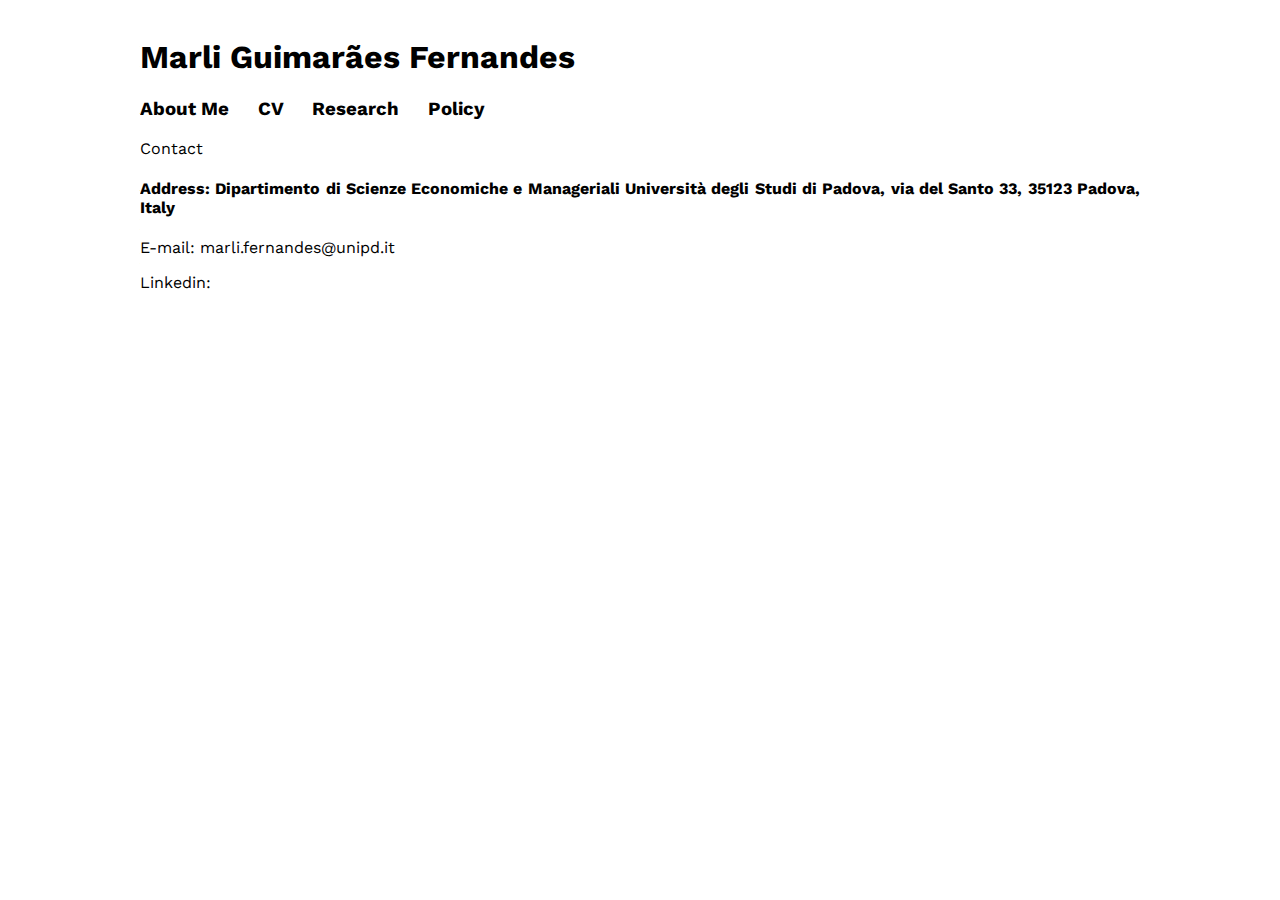
==== contact.html @ 15ead641 "Create contact.html" ====
<! marli guimaraes fernandes homepage >

<! start files to use within .html >
<head>
<! webpage title>
<title>Marli Guimarães Fernandes</title>
<! fonts.googleapis; font from google api >
<link rel="stylesheet" href="https://fonts.googleapis.com/css?family=Work+Sans&display=swap">
<! .css>
<link rel="stylesheet" href="./webpage.css">
</head>
<! end files to use within .html >

<! start .html >
<html>

<! start wrapper >
<div id="research-wrapper">

<! start name >
<h1>
<a href="https://marlifernandes.github.io"> Marli Guimarães Fernandes</a>
</h1>
<! end name >

<! start tabs >
<h3>
<! about tab >
<a href="https://marlifernandes.github.io/"> About Me</a> &emsp;
<! cv >
<a href="https://marlifernandes.github.io/CV/CV_MarliFernandes.pdf"> CV</a> &emsp;
<! research tab >
<a href="https://marlifernandes.github.io/research"> Research</a> &emsp;
<! projects tab >
<a href="https://marlifernandes.github.io/policy"> Policy</a> &emsp;
</h3>
<a href="https://marlifernandes.github.io/contact"> Contact</a> &emsp;
</h3>
<! end tabs >

<! vertical space >
&emsp;
<! vertical space >

<! start wkp/#1 title >
<h4>
Address: Dipartimento di Scienze Economiche e Manageriali Università degli Studi di Padova, via del Santo 33, 35123 Padova, Italy
</h4>
<! end wkp/#1 title >

<! start wkp/#1 mail >
<p>
E-mail: marli.fernandes@unipd.it
</p>
<! end wkp/#1 mail >

<! start wkp/#1 linkedin >
<p>
Linkedin: <a href='https://pt.linkedin.com/in/marli-guimar%C3%A3es-fernandes-13861b66'</a>
</p>
<! end wkp/#1 linkedin >

<! vertical space >
&emsp;
<! vertical space >

</div>
<! end wrapper >

</html>
<! end html >
---- webpage.css ----
/* -----------------------------------------------------------------------------
/* general guidelines
/* -----------------------------------------------------------------------------
/* body */
body {font-family: 'Work Sans', sans-sans-serif; font-color: black;  font-size: 16px; text-align: justify;}
/* href text */
a {text-decoration: none; color: black;}
/* href hover */
a:hover {text-decoration: none; color: #800000;}
/* footer */
footer {font-color: black; font-size: 12px;}

/* -----------------------------------------------------------------------------
/* index.html guidelines
/* -----------------------------------------------------------------------------
/* text wrapper */
#index-wrapper{width: 1100px; margin: 5vw auto}
/* image */
img {display: inline-block; margin: -10px 100px 0px 0px}

/* -----------------------------------------------------------------------------
/* research.html guidelines
/* -----------------------------------------------------------------------------
/* text wrapper */
#research-wrapper{width: 1000px; margin: 3vw auto;}

/* -----------------------------------------------------------------------------
/* policy.html guidelines
/* -----------------------------------------------------------------------------
/* text wrapper */
#policy-wrapper{width: 1000px; margin: 3vw auto;}
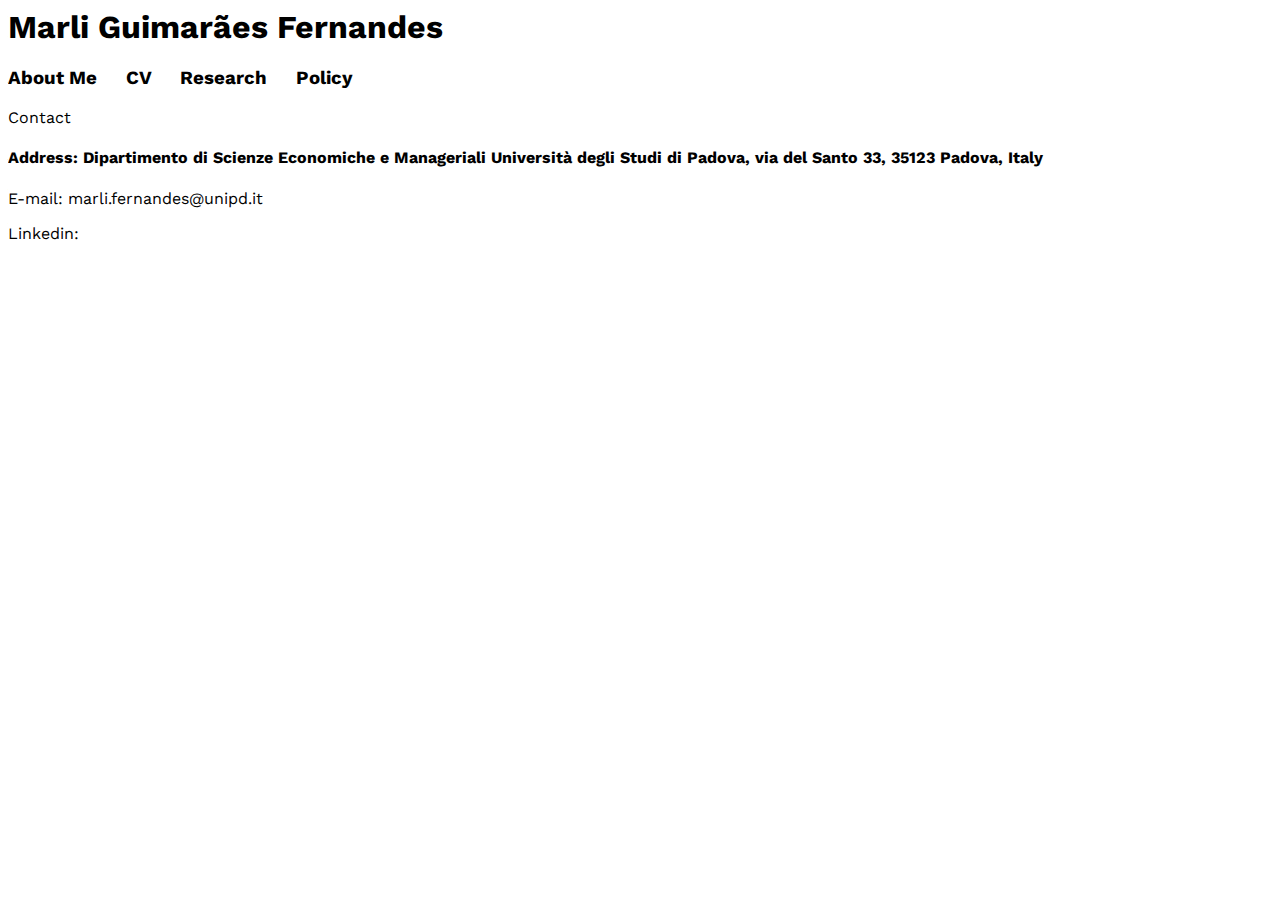
==== commit 42e3e52e: "Update contact.html" ====
--- a/contact.html
+++ b/contact.html
@@ -15,7 +15,7 @@
 <html>
 
 <! start wrapper >
-<div id="research-wrapper">
+<div id="contact-wrapper">
 
 <! start name >
 <h1>
@@ -42,23 +42,23 @@
 &emsp;
 <! vertical space >
 
-<! start wkp/#1 title >
+<! start ct/#1 title >
 <h4>
 Address: Dipartimento di Scienze Economiche e Manageriali Università degli Studi di Padova, via del Santo 33, 35123 Padova, Italy
 </h4>
-<! end wkp/#1 title >
+<! end ct/#1 title >
 
-<! start wkp/#1 mail >
+<! start ct/#2 mail >
 <p>
 E-mail: marli.fernandes@unipd.it
 </p>
-<! end wkp/#1 mail >
+<! end ct/#2 mail >
 
-<! start wkp/#1 linkedin >
+<! start ct/#3 linkedin >
 <p>
 Linkedin: <a href='https://pt.linkedin.com/in/marli-guimar%C3%A3es-fernandes-13861b66'</a>
 </p>
-<! end wkp/#1 linkedin >
+<! end ct/#3 linkedin >
 
 <! vertical space >
 &emsp;
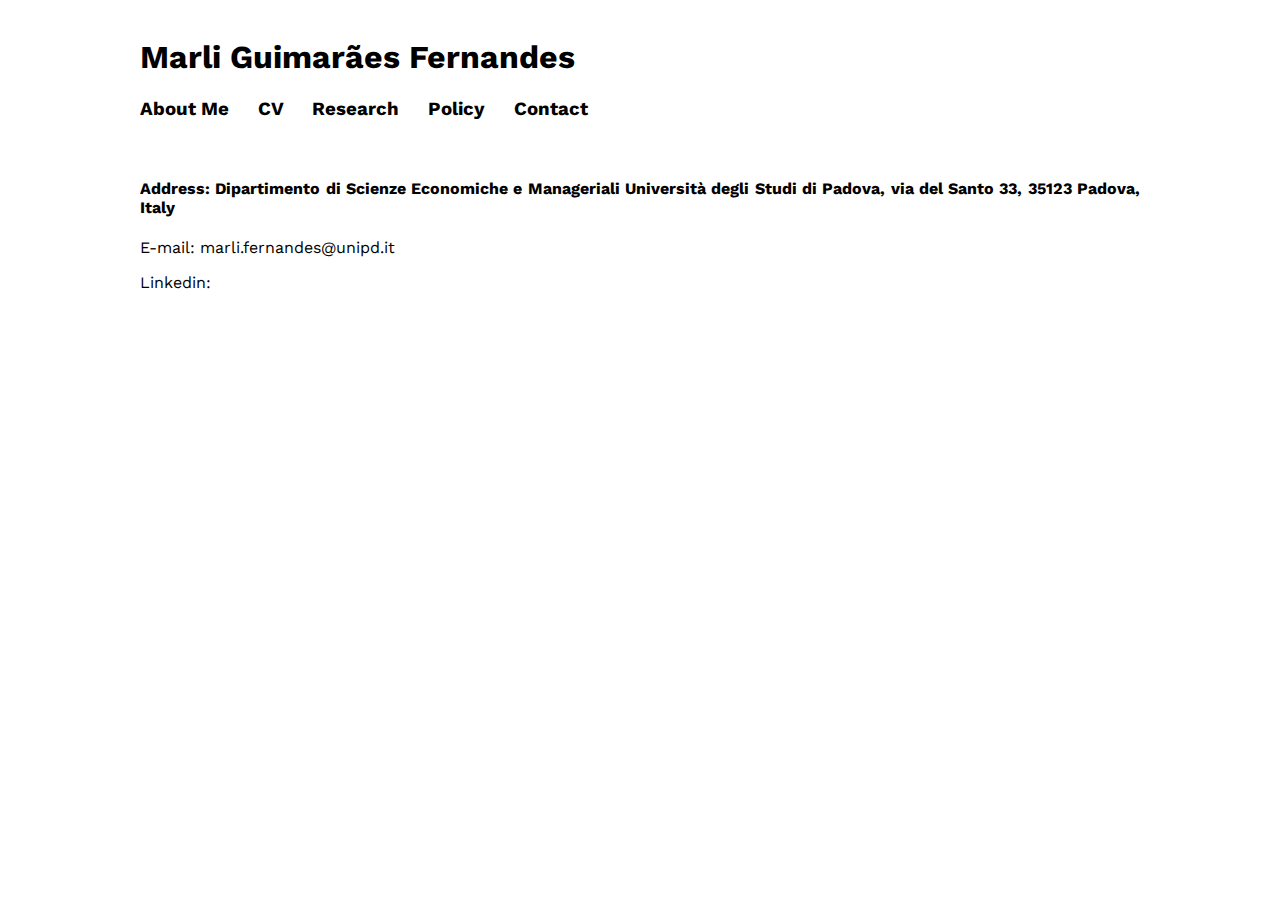
==== commit a09ebe88: "Update contact.html" ====
--- a/contact.html
+++ b/contact.html
@@ -15,7 +15,7 @@
 <html>
 
 <! start wrapper >
-<div id="contact-wrapper">
+<div id="research-wrapper">
 
 <! start name >
 <h1>
@@ -31,9 +31,9 @@
 <a href="https://marlifernandes.github.io/CV/CV_MarliFernandes.pdf"> CV</a> &emsp;
 <! research tab >
 <a href="https://marlifernandes.github.io/research"> Research</a> &emsp;
-<! projects tab >
+<! policy tab >
 <a href="https://marlifernandes.github.io/policy"> Policy</a> &emsp;
-</h3>
+<! contact tab >
 <a href="https://marlifernandes.github.io/contact"> Contact</a> &emsp;
 </h3>
 <! end tabs >
--- a/webpage.css
+++ b/webpage.css
@@ -29,3 +29,9 @@
 /* -----------------------------------------------------------------------------
 /* text wrapper */
 #policy-wrapper{width: 1000px; margin: 3vw auto;}
+
+/* -----------------------------------------------------------------------------
+/* contact.html guidelines
+/* -----------------------------------------------------------------------------
+/* text wrapper */
+#contact-wrapper{width: 1000px; margin: 3vw auto;}
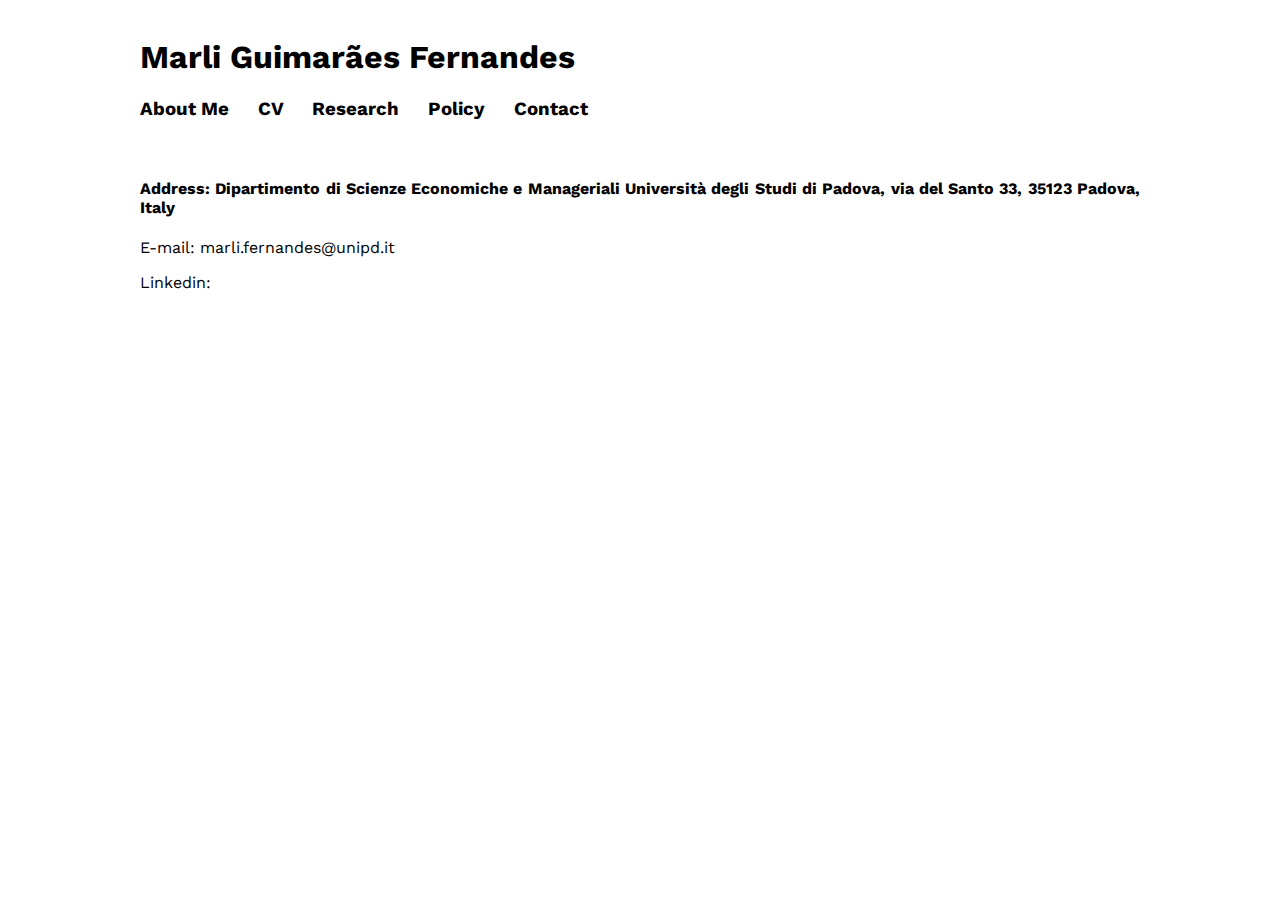
==== commit c72c298a: "Update contact.html" ====
--- a/contact.html
+++ b/contact.html
@@ -15,7 +15,7 @@
 <html>
 
 <! start wrapper >
-<div id="research-wrapper">
+<div id="contact-wrapper">
 
 <! start name >
 <h1>
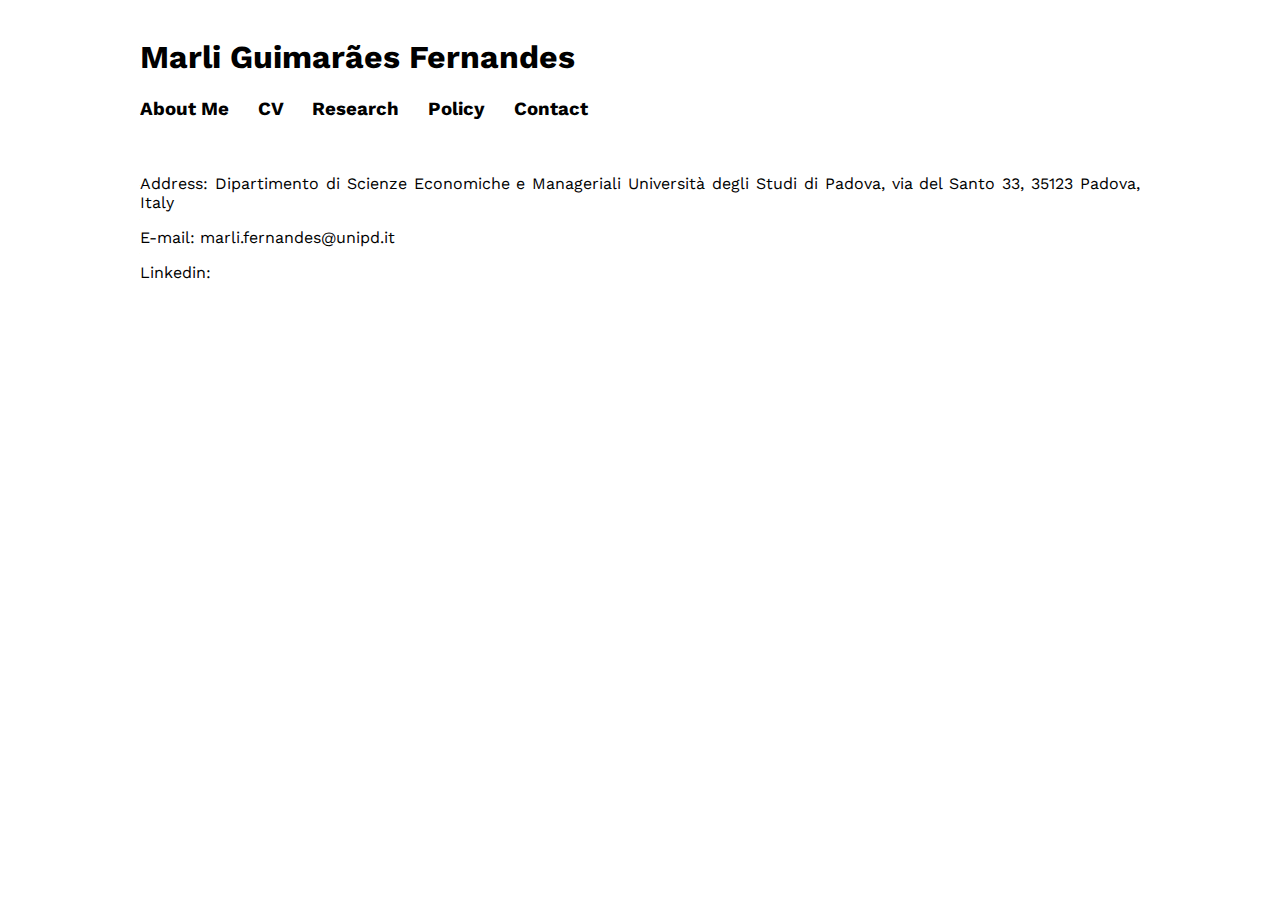
==== commit cbea40f7: "Update contact.html" ====
--- a/contact.html
+++ b/contact.html
@@ -43,9 +43,9 @@
 <! vertical space >
 
 <! start ct/#1 title >
-<h4>
+<p>
 Address: Dipartimento di Scienze Economiche e Manageriali Università degli Studi di Padova, via del Santo 33, 35123 Padova, Italy
-</h4>
+</p>
 <! end ct/#1 title >
 
 <! start ct/#2 mail >
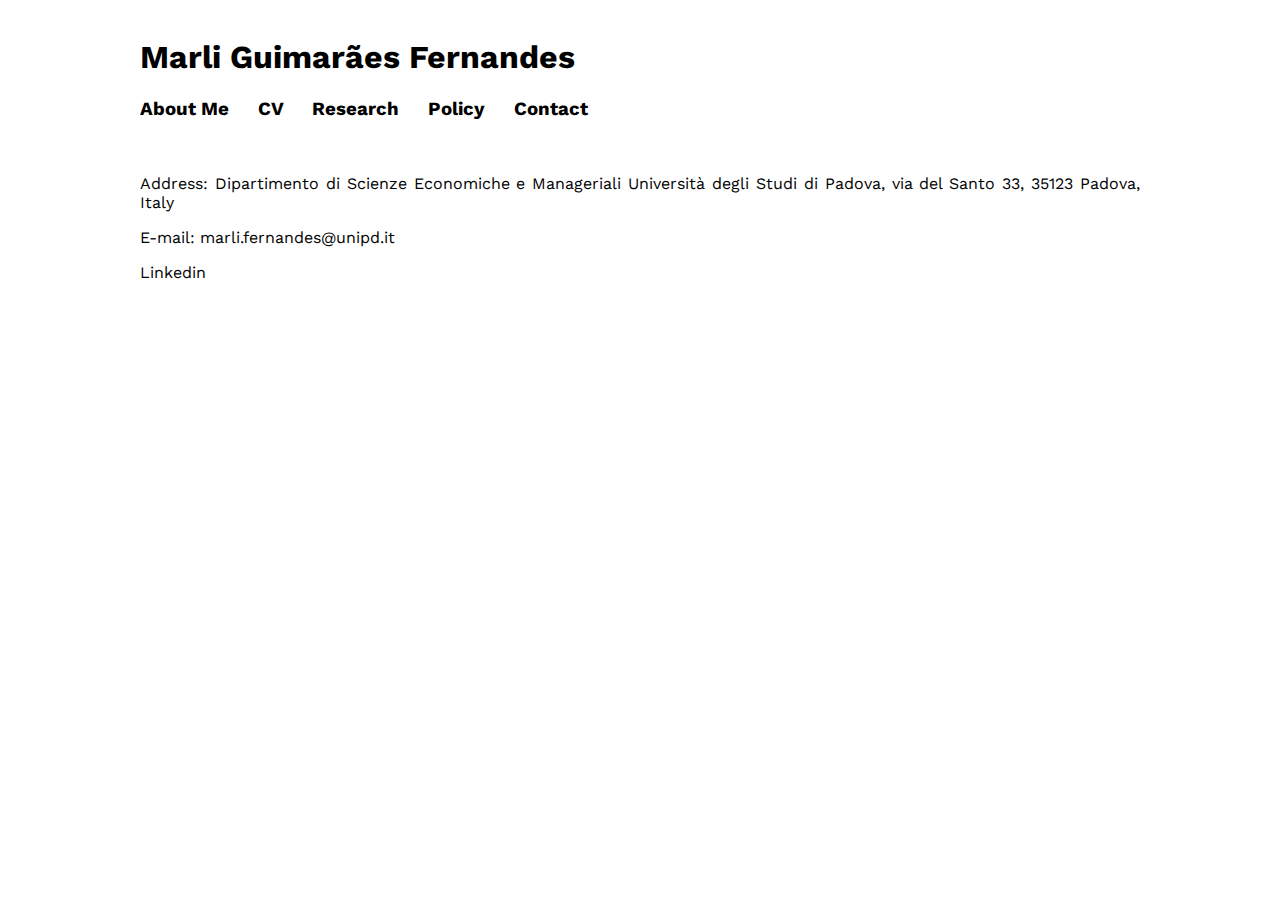
==== commit c5152e07: "Update contact.html" ====
--- a/contact.html
+++ b/contact.html
@@ -56,7 +56,7 @@
 
 <! start ct/#3 linkedin >
 <p>
-Linkedin: <a href='https://pt.linkedin.com/in/marli-guimar%C3%A3es-fernandes-13861b66'</a>
+<a href='https://pt.linkedin.com/in/marli-guimar%C3%A3es-fernandes-13861b66'> Linkedin </a>
 </p>
 <! end ct/#3 linkedin >
 
